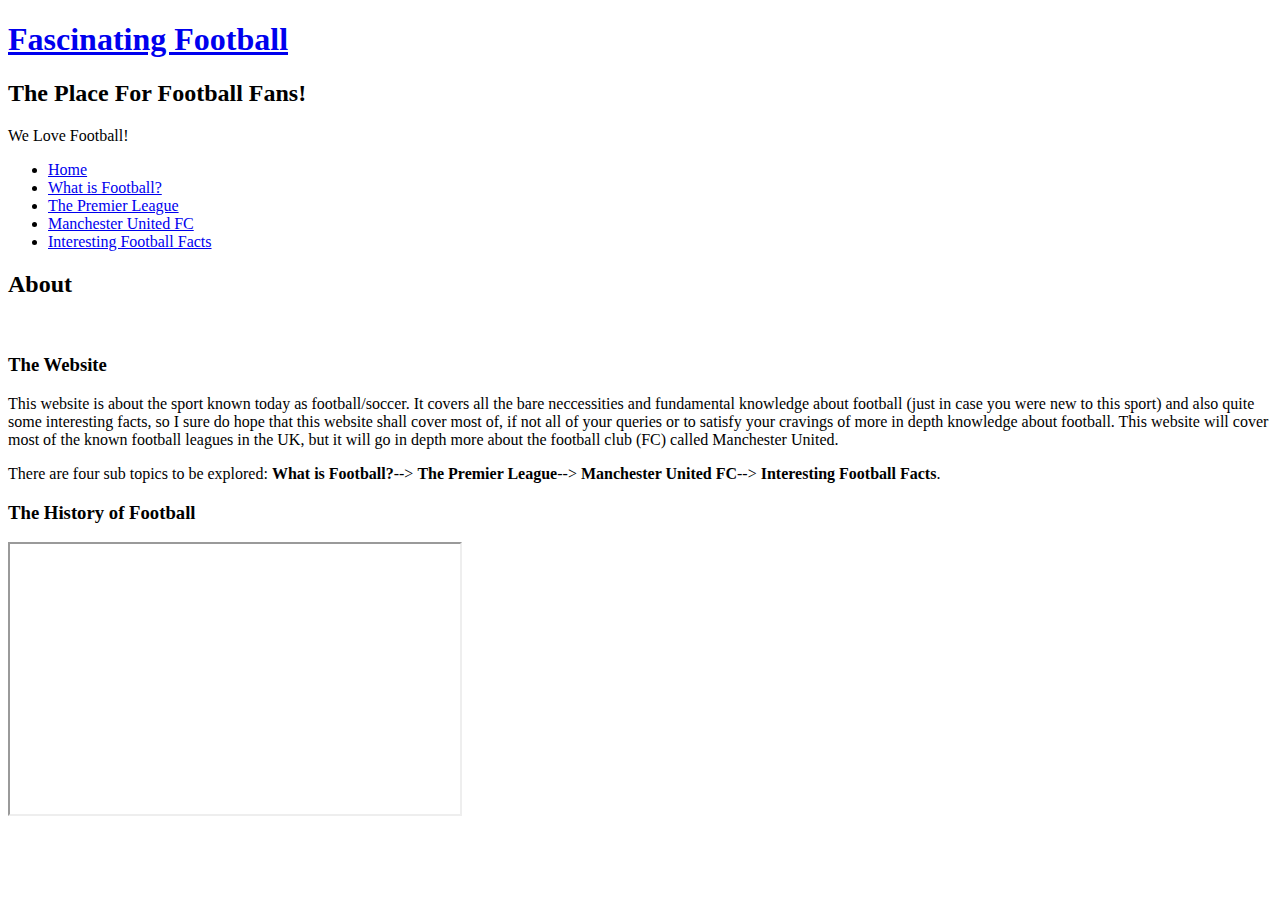
==== index.html @ d6be0324 "Add files via upload" ====
<!DOCTYPE html>
<html lang="en">


	<head>
		<title>Football Fun</title>
		<meta charset="utf-8" />
		<meta name="viewport" content="width=device-width, initial-scale=1.0, user-scalable=no" />
		<link rel="stylesheet" href="assets/css/main.css" />
	</head>
	<body class="homepage is-preload">
		<div id="page-wrapper">

			<!-- Header -->
				<section id="header">

					<!-- Logo -->
						<h1><a href="index.html">Fascinating Football</a></h1>

                                        <!-- Banner -->
						<section id="banner">
							<header>
								<h2>The Place For Football Fans!</h2>
								<p>We Love Football!</p>
							</header>
						</section>


					<!-- Nav -->
						<nav id="nav">
							<ul>
								<li class="current"><a href="index.html">Home</a></li>
								<li><a href="what-football.html">What is Football? </a></li>
								<li><a href="premier-league.html">The Premier League</a></li>
								<li><a href="manchester-united.html">Manchester United FC</a></li>
                                                                <li><a href="football-facts.html">Interesting Football Facts</a></li>
							</ul>
						</nav>

					
			<!-- Main -->
				<section id="main">
					<div class="container">
						<div class="row">
							
							<div class="col-12">

								<!-- About -->
									<section>
										<header class="major">
											<h2>About</h2>
										</header>
										<div class="row">
											<div class="col-6 col-12-small">
												<section class="box">
													<a href="#" class="image featured"><img src="images/pic08.jpg" alt="" /></a>                                                                                                   <header> 
                                                                                                                <h3> The Website </h3>
                                                                                                        </header>
                                                                                            
													<p>This website is about the sport known today as football/soccer. It covers all the bare neccessities and fundamental knowledge about football (just in case you were new to this sport) and also quite some interesting facts, so I sure do hope that this website shall cover most of, if not all of your queries or to satisfy your cravings of more in depth knowledge about football. This website will cover most of the known football leagues in the UK, but it will go in depth more about the football club (FC) called Manchester United.</p> 

                                                                                                        <p>There are four sub topics to be explored: <B>What is Football?</B>--> <B>The Premier League</B>--> <B>Manchester United FC</B>--> <B>Interesting Football Facts</B>. </p>
                                                                                            
												</section>
											</div>
											<div class="col-6 col-12-small">
												<section class="box">
													
													<p>
                                                                                <section>
											<header>
												<h3>The History of Football</h3>
											</header>
											<iframe width="450" height="270" 
                                                                                                src="https://www.youtube.com/embed/Zlz4QgpOSw0?autoplay=1">
                                                                                        </iframe>
																		
									       </section>
                                                                       </article>
                                                                                                        </p>
													
												</section>
											</div>
										</div>
									</section>

							</div>
						</div>
					</div>

		</div>
                        <!-- Scripts -->
			     <script src="assets/js/jquery.min.js"></script>
			     <script src="assets/js/jquery.dropotron.min.js"></script>
			     <script src="assets/js/browser.min.js"></script>
			     <script src="assets/js/breakpoints.min.js"></script>
			     <script src="assets/js/util.js"></script>
			     <script src="assets/js/main.js"></script>

	</body>
</html>
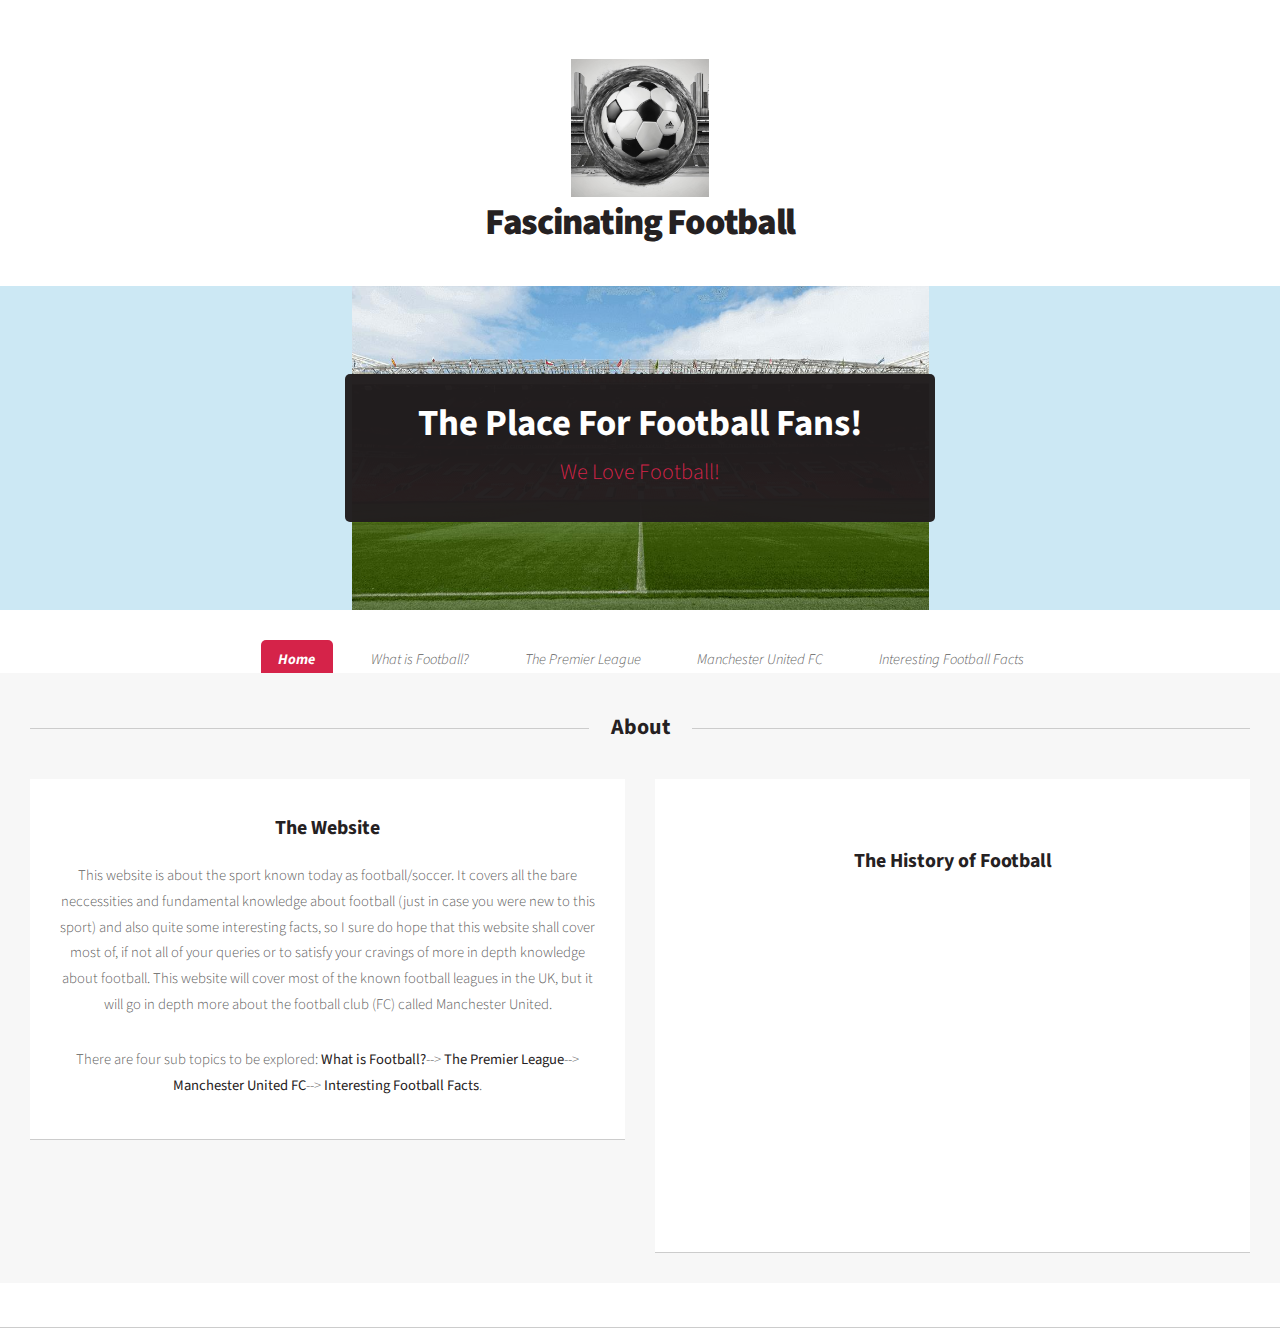
==== commit 293d723f: "Add files via upload" ====
--- a/index.html
+++ b/index.html
@@ -4,7 +4,7 @@
 
 
 	<head>
-		<title>Football Fun</title>
+		<title>Fascinating Football</title>
 		<meta charset="utf-8" />
 		<meta name="viewport" content="width=device-width, initial-scale=1.0, user-scalable=no" />
 		<link rel="stylesheet" href="assets/css/main.css" />
@@ -16,6 +16,7 @@
 				<section id="header">
 
 					<!-- Logo -->
+                                                <img class="ccc_logo" src="images/logo.jpeg" alt="Site logo" style width="138" height="138"/>
 						<h1><a href="index.html">Fascinating Football</a></h1>
 
                                         <!-- Banner -->
--- a/assets/css/main.css
+++ b/assets/css/main.css
@@ -0,0 +1,2904 @@
+@import url("fontawesome-all.min.css");
+@import url("https://fonts.googleapis.com/css?family=Source+Sans+Pro:300,400,700,900,300italic");
+
+
+html, body, div, span, applet, object,
+iframe, h1, h2, h3, h4, h5, h6, p, blockquote,
+pre, a, abbr, acronym, address, big, cite,
+code, del, dfn, em, img, ins, kbd, q, s, samp,
+small, strike, strong, sub, sup, tt, var, b,
+u, i, center, dl, dt, dd, ol, ul, li, fieldset,
+form, label, legend, table, caption, tbody,
+tfoot, thead, tr, th, td, article, aside,
+canvas, details, embed, figure, figcaption,
+footer, header, hgroup, menu, nav, output, ruby,
+section, summary, time, mark, audio, video {
+	margin: 0;
+	padding: 0;
+	border: 0;
+	font-size: 100%;
+	font: inherit;
+	vertical-align: baseline;}
+
+article, aside, details, figcaption, figure,
+footer, header, hgroup, menu, nav, section {
+	display: block;}
+
+body {
+	line-height: 1;
+}
+
+ol, ul {
+	list-style: none;
+}
+
+blockquote, q {
+	quotes: none;
+}
+
+	blockquote:before, blockquote:after, q:before, q:after {
+		content: '';
+		content: none;
+	}
+
+table {
+	border-collapse: collapse;
+	border-spacing: 0;
+}
+
+body {
+	-webkit-text-size-adjust: none;
+}
+
+mark {
+	background-color: transparent;
+	color: inherit;
+}
+
+input::-moz-focus-inner {
+	border: 0;
+	padding: 0;
+}
+
+input, select, textarea {
+	-moz-appearance: none;
+	-webkit-appearance: none;
+	-ms-appearance: none;
+	appearance: none;
+}
+
+/* Basic */
+
+	html {
+		box-sizing: border-box;
+	}
+
+	*, *:before, *:after {
+		box-sizing: inherit;
+	}
+
+	body {
+		background: #252122;
+		background-image: url("images/bg02.png");
+	}
+
+		body.is-preload *, body.is-preload *:before, body.is-preload *:after {
+			-moz-animation: none !important;
+			-webkit-animation: none !important;
+			-ms-animation: none !important;
+			animation: none !important;
+			-moz-transition: none !important;
+			-webkit-transition: none !important;
+			-ms-transition: none !important;
+			transition: none !important;
+		}
+
+	body, input, textarea, select {
+		font-family: 'Source Sans Pro';
+		font-weight: 300;
+		color: #5d5d5d;
+		font-size: 14pt;
+		line-height: 1.75em;
+	}
+
+	strong, b {
+		color: #252122;
+		font-weight: 400;
+	}
+
+	i, em {
+		font-style: italic;
+	}
+
+	sub {
+		position: relative;
+		top: 0.5em;
+		font-size: 0.8em;
+	}
+
+	sup {
+		position: relative;
+		top: -0.5em;
+		font-size: 0.8em;
+	}
+
+	blockquote {
+		border-left: solid 0.75em #dddddd;
+		padding: 1em 0 1em 1.5em;
+		font-style: italic;
+	}
+
+	h1, h2, h3, h4, h5, h6 {
+		color: #252122;
+		font-weight: 700;
+	}
+
+	h1 a, h2 a, h3 a, h4 a, h5 a, h6 a {
+		color: inherit;
+		text-decoration: none;
+	}
+
+	h2 {
+		font-size: 1.5em;
+	}
+
+	h3 {
+		font-size: 1.35em;
+	}
+
+	a {
+		color: #d52349;
+		text-decoration: underline;
+	}
+
+		a:hover {
+			text-decoration: none;
+		}
+
+	br.clear {
+		clear: both;
+	}
+
+	hr {
+		border: 0;
+		border-top: solid 1px #dddddd;
+		height: 1px;
+		margin: 2em 0 2em 0;
+	}
+
+	p, ul, ol, dl, table {
+		margin-bottom: 2em;
+	}
+
+/* Container */
+
+	.container {
+		margin: 0 auto;
+		max-width: 100%;
+		width: 70em;
+	}
+
+		@media screen and (max-width: 1680px) {
+
+			.container {
+				width: 70em;
+			}
+
+		}
+
+		@media screen and (max-width: 1280px) {
+
+			.container {
+				width: calc(100% - 60px);
+			}
+
+		}
+
+		@media screen and (max-width: 980px) {
+
+			.container {
+				width: calc(100% - 80px);
+			}
+
+		}
+
+		@media screen and (max-width: 736px) {
+
+			.container {
+				width: calc(100% - 40px);
+			}
+
+		}
+
+/* Row */
+
+	.row {
+		display: flex;
+		flex-wrap: wrap;
+		box-sizing: border-box;
+		align-items: stretch;
+	}
+
+		.row > * {
+			box-sizing: border-box;
+		}
+
+		.row.gtr-uniform > * > :last-child {
+			margin-bottom: 0;
+		}
+
+		.row.aln-left {
+			justify-content: flex-start;
+		}
+
+		.row.aln-center {
+			justify-content: center;
+		}
+
+		.row.aln-right {
+			justify-content: flex-end;
+		}
+
+		.row.aln-top {
+			align-items: flex-start;
+		}
+
+		.row.aln-middle {
+			align-items: center;
+		}
+
+		.row.aln-bottom {
+			align-items: flex-end;
+		}
+
+		.row > .imp {
+			order: -1;
+		}
+
+		.row > .col-1 {
+			width: 8.33333%;
+		}
+
+		.row > .off-1 {
+			margin-left: 8.33333%;
+		}
+
+		.row > .col-2 {
+			width: 16.66667%;
+		}
+
+		.row > .off-2 {
+			margin-left: 16.66667%;
+		}
+
+		.row > .col-3 {
+			width: 25%;
+		}
+
+		.row > .off-3 {
+			margin-left: 25%;
+		}
+
+		.row > .col-4 {
+			width: 33.33333%;
+		}
+
+		.row > .off-4 {
+			margin-left: 33.33333%;
+		}
+
+		.row > .col-5 {
+			width: 41.66667%;
+		}
+
+		.row > .off-5 {
+			margin-left: 41.66667%;
+		}
+
+		.row > .col-6 {
+			width: 50%;
+		}
+
+		.row > .off-6 {
+			margin-left: 50%;
+		}
+
+		.row > .col-7 {
+			width: 58.33333%;
+		}
+
+		.row > .off-7 {
+			margin-left: 58.33333%;
+		}
+
+		.row > .col-8 {
+			width: 66.66667%;
+		}
+
+		.row > .off-8 {
+			margin-left: 66.66667%;
+		}
+
+		.row > .col-9 {
+			width: 75%;
+		}
+
+		.row > .off-9 {
+			margin-left: 75%;
+		}
+
+		.row > .col-10 {
+			width: 83.33333%;
+		}
+
+		.row > .off-10 {
+			margin-left: 83.33333%;
+		}
+
+		.row > .col-11 {
+			width: 91.66667%;
+		}
+
+		.row > .off-11 {
+			margin-left: 91.66667%;
+		}
+
+		.row > .col-12 {
+			width: 100%;
+		}
+
+		.row > .off-12 {
+			margin-left: 100%;
+		}
+
+		.row.gtr-0 {
+			margin-top: 0px;
+			margin-left: 0px;
+		}
+
+			.row.gtr-0 > * {
+				padding: 0px 0 0 0px;
+			}
+
+			.row.gtr-0.gtr-uniform {
+				margin-top: 0px;
+			}
+
+				.row.gtr-0.gtr-uniform > * {
+					padding-top: 0px;
+				}
+
+		.row.gtr-25 {
+			margin-top: -12.5px;
+			margin-left: -12.5px;
+		}
+
+			.row.gtr-25 > * {
+				padding: 12.5px 0 0 12.5px;
+			}
+
+			.row.gtr-25.gtr-uniform {
+				margin-top: -12.5px;
+			}
+
+				.row.gtr-25.gtr-uniform > * {
+					padding-top: 12.5px;
+				}
+
+		.row.gtr-50 {
+			margin-top: -25px;
+			margin-left: -25px;
+		}
+
+			.row.gtr-50 > * {
+				padding: 25px 0 0 25px;
+			}
+
+			.row.gtr-50.gtr-uniform {
+				margin-top: -25px;
+			}
+
+				.row.gtr-50.gtr-uniform > * {
+					padding-top: 25px;
+				}
+
+		.row {
+			margin-top: -50px;
+			margin-left: -50px;
+		}
+
+			.row > * {
+				padding: 50px 0 0 50px;
+			}
+
+			.row.gtr-uniform {
+				margin-top: -50px;
+			}
+
+				.row.gtr-uniform > * {
+					padding-top: 50px;
+				}
+
+		.row.gtr-150 {
+			margin-top: -75px;
+			margin-left: -75px;
+		}
+
+			.row.gtr-150 > * {
+				padding: 75px 0 0 75px;
+			}
+
+			.row.gtr-150.gtr-uniform {
+				margin-top: -75px;
+			}
+
+				.row.gtr-150.gtr-uniform > * {
+					padding-top: 75px;
+				}
+
+		.row.gtr-200 {
+			margin-top: -100px;
+			margin-left: -100px;
+		}
+
+			.row.gtr-200 > * {
+				padding: 100px 0 0 100px;
+			}
+
+			.row.gtr-200.gtr-uniform {
+				margin-top: -100px;
+			}
+
+				.row.gtr-200.gtr-uniform > * {
+					padding-top: 100px;
+				}
+
+		@media screen and (max-width: 1680px) {
+
+			.row {
+				display: flex;
+				flex-wrap: wrap;
+				box-sizing: border-box;
+				align-items: stretch;
+			}
+
+				.row > * {
+					box-sizing: border-box;
+				}
+
+				.row.gtr-uniform > * > :last-child {
+					margin-bottom: 0;
+				}
+
+				.row.aln-left {
+					justify-content: flex-start;
+				}
+
+				.row.aln-center {
+					justify-content: center;
+				}
+
+				.row.aln-right {
+					justify-content: flex-end;
+				}
+
+				.row.aln-top {
+					align-items: flex-start;
+				}
+
+				.row.aln-middle {
+					align-items: center;
+				}
+
+				.row.aln-bottom {
+					align-items: flex-end;
+				}
+
+				.row > .imp-xlarge {
+					order: -1;
+				}
+
+				.row > .col-1-xlarge {
+					width: 8.33333%;
+				}
+
+				.row > .off-1-xlarge {
+					margin-left: 8.33333%;
+				}
+
+				.row > .col-2-xlarge {
+					width: 16.66667%;
+				}
+
+				.row > .off-2-xlarge {
+					margin-left: 16.66667%;
+				}
+
+				.row > .col-3-xlarge {
+					width: 25%;
+				}
+
+				.row > .off-3-xlarge {
+					margin-left: 25%;
+				}
+
+				.row > .col-4-xlarge {
+					width: 33.33333%;
+				}
+
+				.row > .off-4-xlarge {
+					margin-left: 33.33333%;
+				}
+
+				.row > .col-5-xlarge {
+					width: 41.66667%;
+				}
+
+				.row > .off-5-xlarge {
+					margin-left: 41.66667%;
+				}
+
+				.row > .col-6-xlarge {
+					width: 50%;
+				}
+
+				.row > .off-6-xlarge {
+					margin-left: 50%;
+				}
+
+				.row > .col-7-xlarge {
+					width: 58.33333%;
+				}
+
+				.row > .off-7-xlarge {
+					margin-left: 58.33333%;
+				}
+
+				.row > .col-8-xlarge {
+					width: 66.66667%;
+				}
+
+				.row > .off-8-xlarge {
+					margin-left: 66.66667%;
+				}
+
+				.row > .col-9-xlarge {
+					width: 75%;
+				}
+
+				.row > .off-9-xlarge {
+					margin-left: 75%;
+				}
+
+				.row > .col-10-xlarge {
+					width: 83.33333%;
+				}
+
+				.row > .off-10-xlarge {
+					margin-left: 83.33333%;
+				}
+
+				.row > .col-11-xlarge {
+					width: 91.66667%;
+				}
+
+				.row > .off-11-xlarge {
+					margin-left: 91.66667%;
+				}
+
+				.row > .col-12-xlarge {
+					width: 100%;
+				}
+
+				.row > .off-12-xlarge {
+					margin-left: 100%;
+				}
+
+				.row.gtr-0 {
+					margin-top: 0px;
+					margin-left: 0px;
+				}
+
+					.row.gtr-0 > * {
+						padding: 0px 0 0 0px;
+					}
+
+					.row.gtr-0.gtr-uniform {
+						margin-top: 0px;
+					}
+
+						.row.gtr-0.gtr-uniform > * {
+							padding-top: 0px;
+						}
+
+				.row.gtr-25 {
+					margin-top: -12.5px;
+					margin-left: -12.5px;
+				}
+
+					.row.gtr-25 > * {
+						padding: 12.5px 0 0 12.5px;
+					}
+
+					.row.gtr-25.gtr-uniform {
+						margin-top: -12.5px;
+					}
+
+						.row.gtr-25.gtr-uniform > * {
+							padding-top: 12.5px;
+						}
+
+				.row.gtr-50 {
+					margin-top: -25px;
+					margin-left: -25px;
+				}
+
+					.row.gtr-50 > * {
+						padding: 25px 0 0 25px;
+					}
+
+					.row.gtr-50.gtr-uniform {
+						margin-top: -25px;
+					}
+
+						.row.gtr-50.gtr-uniform > * {
+							padding-top: 25px;
+						}
+
+				.row {
+					margin-top: -50px;
+					margin-left: -50px;
+				}
+
+					.row > * {
+						padding: 50px 0 0 50px;
+					}
+
+					.row.gtr-uniform {
+						margin-top: -50px;
+					}
+
+						.row.gtr-uniform > * {
+							padding-top: 50px;
+						}
+
+				.row.gtr-150 {
+					margin-top: -75px;
+					margin-left: -75px;
+				}
+
+					.row.gtr-150 > * {
+						padding: 75px 0 0 75px;
+					}
+
+					.row.gtr-150.gtr-uniform {
+						margin-top: -75px;
+					}
+
+						.row.gtr-150.gtr-uniform > * {
+							padding-top: 75px;
+						}
+
+				.row.gtr-200 {
+					margin-top: -100px;
+					margin-left: -100px;
+				}
+
+					.row.gtr-200 > * {
+						padding: 100px 0 0 100px;
+					}
+
+					.row.gtr-200.gtr-uniform {
+						margin-top: -100px;
+					}
+
+						.row.gtr-200.gtr-uniform > * {
+							padding-top: 100px;
+						}
+
+		}
+
+		@media screen and (max-width: 1280px) {
+
+			.row {
+				display: flex;
+				flex-wrap: wrap;
+				box-sizing: border-box;
+				align-items: stretch;
+			}
+
+				.row > * {
+					box-sizing: border-box;
+				}
+
+				.row.gtr-uniform > * > :last-child {
+					margin-bottom: 0;
+				}
+
+				.row.aln-left {
+					justify-content: flex-start;
+				}
+
+				.row.aln-center {
+					justify-content: center;
+				}
+
+				.row.aln-right {
+					justify-content: flex-end;
+				}
+
+				.row.aln-top {
+					align-items: flex-start;
+				}
+
+				.row.aln-middle {
+					align-items: center;
+				}
+
+				.row.aln-bottom {
+					align-items: flex-end;
+				}
+
+				.row > .imp-large {
+					order: -1;
+				}
+
+				.row > .col-1-large {
+					width: 8.33333%;
+				}
+
+				.row > .off-1-large {
+					margin-left: 8.33333%;
+				}
+
+				.row > .col-2-large {
+					width: 16.66667%;
+				}
+
+				.row > .off-2-large {
+					margin-left: 16.66667%;
+				}
+
+				.row > .col-3-large {
+					width: 25%;
+				}
+
+				.row > .off-3-large {
+					margin-left: 25%;
+				}
+
+				.row > .col-4-large {
+					width: 33.33333%;
+				}
+
+				.row > .off-4-large {
+					margin-left: 33.33333%;
+				}
+
+				.row > .col-5-large {
+					width: 41.66667%;
+				}
+
+				.row > .off-5-large {
+					margin-left: 41.66667%;
+				}
+
+				.row > .col-6-large {
+					width: 50%;
+				}
+
+				.row > .off-6-large {
+					margin-left: 50%;
+				}
+
+				.row > .col-7-large {
+					width: 58.33333%;
+				}
+
+				.row > .off-7-large {
+					margin-left: 58.33333%;
+				}
+
+				.row > .col-8-large {
+					width: 66.66667%;
+				}
+
+				.row > .off-8-large {
+					margin-left: 66.66667%;
+				}
+
+				.row > .col-9-large {
+					width: 75%;
+				}
+
+				.row > .off-9-large {
+					margin-left: 75%;
+				}
+
+				.row > .col-10-large {
+					width: 83.33333%;
+				}
+
+				.row > .off-10-large {
+					margin-left: 83.33333%;
+				}
+
+				.row > .col-11-large {
+					width: 91.66667%;
+				}
+
+				.row > .off-11-large {
+					margin-left: 91.66667%;
+				}
+
+				.row > .col-12-large {
+					width: 100%;
+				}
+
+				.row > .off-12-large {
+					margin-left: 100%;
+				}
+
+				.row.gtr-0 {
+					margin-top: 0px;
+					margin-left: 0px;
+				}
+
+					.row.gtr-0 > * {
+						padding: 0px 0 0 0px;
+					}
+
+					.row.gtr-0.gtr-uniform {
+						margin-top: 0px;
+					}
+
+						.row.gtr-0.gtr-uniform > * {
+							padding-top: 0px;
+						}
+
+				.row.gtr-25 {
+					margin-top: -7.5px;
+					margin-left: -7.5px;
+				}
+
+					.row.gtr-25 > * {
+						padding: 7.5px 0 0 7.5px;
+					}
+
+					.row.gtr-25.gtr-uniform {
+						margin-top: -7.5px;
+					}
+
+						.row.gtr-25.gtr-uniform > * {
+							padding-top: 7.5px;
+						}
+
+				.row.gtr-50 {
+					margin-top: -15px;
+					margin-left: -15px;
+				}
+
+					.row.gtr-50 > * {
+						padding: 15px 0 0 15px;
+					}
+
+					.row.gtr-50.gtr-uniform {
+						margin-top: -15px;
+					}
+
+						.row.gtr-50.gtr-uniform > * {
+							padding-top: 15px;
+						}
+
+				.row {
+					margin-top: -30px;
+					margin-left: -30px;
+				}
+
+					.row > * {
+						padding: 30px 0 0 30px;
+					}
+
+					.row.gtr-uniform {
+						margin-top: -30px;
+					}
+
+						.row.gtr-uniform > * {
+							padding-top: 30px;
+						}
+
+				.row.gtr-150 {
+					margin-top: -45px;
+					margin-left: -45px;
+				}
+
+					.row.gtr-150 > * {
+						padding: 45px 0 0 45px;
+					}
+
+					.row.gtr-150.gtr-uniform {
+						margin-top: -45px;
+					}
+
+						.row.gtr-150.gtr-uniform > * {
+							padding-top: 45px;
+						}
+
+				.row.gtr-200 {
+					margin-top: -60px;
+					margin-left: -60px;
+				}
+
+					.row.gtr-200 > * {
+						padding: 60px 0 0 60px;
+					}
+
+					.row.gtr-200.gtr-uniform {
+						margin-top: -60px;
+					}
+
+						.row.gtr-200.gtr-uniform > * {
+							padding-top: 60px;
+						}
+
+		}
+
+		@media screen and (max-width: 980px) {
+
+			.row {
+				display: flex;
+				flex-wrap: wrap;
+				box-sizing: border-box;
+				align-items: stretch;
+			}
+
+				.row > * {
+					box-sizing: border-box;
+				}
+
+				.row.gtr-uniform > * > :last-child {
+					margin-bottom: 0;
+				}
+
+				.row.aln-left {
+					justify-content: flex-start;
+				}
+
+				.row.aln-center {
+					justify-content: center;
+				}
+
+				.row.aln-right {
+					justify-content: flex-end;
+				}
+
+				.row.aln-top {
+					align-items: flex-start;
+				}
+
+				.row.aln-middle {
+					align-items: center;
+				}
+
+				.row.aln-bottom {
+					align-items: flex-end;
+				}
+
+				.row > .imp-medium {
+					order: -1;
+				}
+
+				.row > .col-1-medium {
+					width: 8.33333%;
+				}
+
+				.row > .off-1-medium {
+					margin-left: 8.33333%;
+				}
+
+				.row > .col-2-medium {
+					width: 16.66667%;
+				}
+
+				.row > .off-2-medium {
+					margin-left: 16.66667%;
+				}
+
+				.row > .col-3-medium {
+					width: 25%;
+				}
+
+				.row > .off-3-medium {
+					margin-left: 25%;
+				}
+
+				.row > .col-4-medium {
+					width: 33.33333%;
+				}
+
+				.row > .off-4-medium {
+					margin-left: 33.33333%;
+				}
+
+				.row > .col-5-medium {
+					width: 41.66667%;
+				}
+
+				.row > .off-5-medium {
+					margin-left: 41.66667%;
+				}
+
+				.row > .col-6-medium {
+					width: 50%;
+				}
+
+				.row > .off-6-medium {
+					margin-left: 50%;
+				}
+
+				.row > .col-7-medium {
+					width: 58.33333%;
+				}
+
+				.row > .off-7-medium {
+					margin-left: 58.33333%;
+				}
+
+				.row > .col-8-medium {
+					width: 66.66667%;
+				}
+
+				.row > .off-8-medium {
+					margin-left: 66.66667%;
+				}
+
+				.row > .col-9-medium {
+					width: 75%;
+				}
+
+				.row > .off-9-medium {
+					margin-left: 75%;
+				}
+
+				.row > .col-10-medium {
+					width: 83.33333%;
+				}
+
+				.row > .off-10-medium {
+					margin-left: 83.33333%;
+				}
+
+				.row > .col-11-medium {
+					width: 91.66667%;
+				}
+
+				.row > .off-11-medium {
+					margin-left: 91.66667%;
+				}
+
+				.row > .col-12-medium {
+					width: 100%;
+				}
+
+				.row > .off-12-medium {
+					margin-left: 100%;
+				}
+
+				.row.gtr-0 {
+					margin-top: 0px;
+					margin-left: 0px;
+				}
+
+					.row.gtr-0 > * {
+						padding: 0px 0 0 0px;
+					}
+
+					.row.gtr-0.gtr-uniform {
+						margin-top: 0px;
+					}
+
+						.row.gtr-0.gtr-uniform > * {
+							padding-top: 0px;
+						}
+
+				.row.gtr-25 {
+					margin-top: -10px;
+					margin-left: -10px;
+				}
+
+					.row.gtr-25 > * {
+						padding: 10px 0 0 10px;
+					}
+
+					.row.gtr-25.gtr-uniform {
+						margin-top: -10px;
+					}
+
+						.row.gtr-25.gtr-uniform > * {
+							padding-top: 10px;
+						}
+
+				.row.gtr-50 {
+					margin-top: -20px;
+					margin-left: -20px;
+				}
+
+					.row.gtr-50 > * {
+						padding: 20px 0 0 20px;
+					}
+
+					.row.gtr-50.gtr-uniform {
+						margin-top: -20px;
+					}
+
+						.row.gtr-50.gtr-uniform > * {
+							padding-top: 20px;
+						}
+
+				.row {
+					margin-top: -40px;
+					margin-left: -40px;
+				}
+
+					.row > * {
+						padding: 40px 0 0 40px;
+					}
+
+					.row.gtr-uniform {
+						margin-top: -40px;
+					}
+
+						.row.gtr-uniform > * {
+							padding-top: 40px;
+						}
+
+				.row.gtr-150 {
+					margin-top: -60px;
+					margin-left: -60px;
+				}
+
+					.row.gtr-150 > * {
+						padding: 60px 0 0 60px;
+					}
+
+					.row.gtr-150.gtr-uniform {
+						margin-top: -60px;
+					}
+
+						.row.gtr-150.gtr-uniform > * {
+							padding-top: 60px;
+						}
+
+				.row.gtr-200 {
+					margin-top: -80px;
+					margin-left: -80px;
+				}
+
+					.row.gtr-200 > * {
+						padding: 80px 0 0 80px;
+					}
+
+					.row.gtr-200.gtr-uniform {
+						margin-top: -80px;
+					}
+
+						.row.gtr-200.gtr-uniform > * {
+							padding-top: 80px;
+						}
+
+		}
+
+		@media screen and (max-width: 736px) {
+
+			.row {
+				display: flex;
+				flex-wrap: wrap;
+				box-sizing: border-box;
+				align-items: stretch;
+			}
+
+				.row > * {
+					box-sizing: border-box;
+				}
+
+				.row.gtr-uniform > * > :last-child {
+					margin-bottom: 0;
+				}
+
+				.row.aln-left {
+					justify-content: flex-start;
+				}
+
+				.row.aln-center {
+					justify-content: center;
+				}
+
+				.row.aln-right {
+					justify-content: flex-end;
+				}
+
+				.row.aln-top {
+					align-items: flex-start;
+				}
+
+				.row.aln-middle {
+					align-items: center;
+				}
+
+				.row.aln-bottom {
+					align-items: flex-end;
+				}
+
+				.row > .imp-small {
+					order: -1;
+				}
+
+				.row > .col-1-small {
+					width: 8.33333%;
+				}
+
+				.row > .off-1-small {
+					margin-left: 8.33333%;
+				}
+
+				.row > .col-2-small {
+					width: 16.66667%;
+				}
+
+				.row > .off-2-small {
+					margin-left: 16.66667%;
+				}
+
+				.row > .col-3-small {
+					width: 25%;
+				}
+
+				.row > .off-3-small {
+					margin-left: 25%;
+				}
+
+				.row > .col-4-small {
+					width: 33.33333%;
+				}
+
+				.row > .off-4-small {
+					margin-left: 33.33333%;
+				}
+
+				.row > .col-5-small {
+					width: 41.66667%;
+				}
+
+				.row > .off-5-small {
+					margin-left: 41.66667%;
+				}
+
+				.row > .col-6-small {
+					width: 50%;
+				}
+
+				.row > .off-6-small {
+					margin-left: 50%;
+				}
+
+				.row > .col-7-small {
+					width: 58.33333%;
+				}
+
+				.row > .off-7-small {
+					margin-left: 58.33333%;
+				}
+
+				.row > .col-8-small {
+					width: 66.66667%;
+				}
+
+				.row > .off-8-small {
+					margin-left: 66.66667%;
+				}
+
+				.row > .col-9-small {
+					width: 75%;
+				}
+
+				.row > .off-9-small {
+					margin-left: 75%;
+				}
+
+				.row > .col-10-small {
+					width: 83.33333%;
+				}
+
+				.row > .off-10-small {
+					margin-left: 83.33333%;
+				}
+
+				.row > .col-11-small {
+					width: 91.66667%;
+				}
+
+				.row > .off-11-small {
+					margin-left: 91.66667%;
+				}
+
+				.row > .col-12-small {
+					width: 100%;
+				}
+
+				.row > .off-12-small {
+					margin-left: 100%;
+				}
+
+				.row.gtr-0 {
+					margin-top: 0px;
+					margin-left: 0px;
+				}
+
+					.row.gtr-0 > * {
+						padding: 0px 0 0 0px;
+					}
+
+					.row.gtr-0.gtr-uniform {
+						margin-top: 0px;
+					}
+
+						.row.gtr-0.gtr-uniform > * {
+							padding-top: 0px;
+						}
+
+				.row.gtr-25 {
+					margin-top: -5px;
+					margin-left: -5px;
+				}
+
+					.row.gtr-25 > * {
+						padding: 5px 0 0 5px;
+					}
+
+					.row.gtr-25.gtr-uniform {
+						margin-top: -5px;
+					}
+
+						.row.gtr-25.gtr-uniform > * {
+							padding-top: 5px;
+						}
+
+				.row.gtr-50 {
+					margin-top: -10px;
+					margin-left: -10px;
+				}
+
+					.row.gtr-50 > * {
+						padding: 10px 0 0 10px;
+					}
+
+					.row.gtr-50.gtr-uniform {
+						margin-top: -10px;
+					}
+
+						.row.gtr-50.gtr-uniform > * {
+							padding-top: 10px;
+						}
+
+				.row {
+					margin-top: -20px;
+					margin-left: -20px;
+				}
+
+					.row > * {
+						padding: 20px 0 0 20px;
+					}
+
+					.row.gtr-uniform {
+						margin-top: -20px;
+					}
+
+						.row.gtr-uniform > * {
+							padding-top: 20px;
+						}
+
+				.row.gtr-150 {
+					margin-top: -30px;
+					margin-left: -30px;
+				}
+
+					.row.gtr-150 > * {
+						padding: 30px 0 0 30px;
+					}
+
+					.row.gtr-150.gtr-uniform {
+						margin-top: -30px;
+					}
+
+						.row.gtr-150.gtr-uniform > * {
+							padding-top: 30px;
+						}
+
+				.row.gtr-200 {
+					margin-top: -40px;
+					margin-left: -40px;
+				}
+
+					.row.gtr-200 > * {
+						padding: 40px 0 0 40px;
+					}
+
+					.row.gtr-200.gtr-uniform {
+						margin-top: -40px;
+					}
+
+						.row.gtr-200.gtr-uniform > * {
+							padding-top: 40px;
+						}
+
+		}
+
+/* Form */
+
+	form label {
+		display: block;
+		color: #252122;
+		font-weight: 400;
+		margin: 0 0 0.5em 0;
+	}
+
+	form input[type=text],
+	form input[type=email],
+	form input[type=password],
+	form select,
+	form textarea {
+		-webkit-appearance: none;
+		display: block;
+		border: 0;
+		padding: 0.75em 1em;
+		font-size: 1em;
+		border-radius: 5px;
+		border: solid 1px #dddddd;
+		background: #fff;
+		width: 100%;
+	}
+
+		form input[type=text]:focus,
+		form input[type=email]:focus,
+		form input[type=password]:focus,
+		form select:focus,
+		form textarea:focus {
+			box-shadow: inset 0px 0px 1px 1px #43bff0;
+		}
+
+	form textarea {
+		height: 15em;
+	}
+
+	form ::-webkit-input-placeholder {
+		color: #555 !important;
+	}
+
+	form :-moz-placeholder {
+		color: #555 !important;
+	}
+
+	form ::-moz-placeholder {
+		color: #555 !important;
+	}
+
+	form :-ms-input-placeholder {
+		color: #555 !important;
+	}
+
+	form ::-moz-focus-inner {
+		border: 0;
+	}
+
+/* Tables */
+
+	table {
+		width: 100%;
+	}
+
+		table tr {
+			border-top: solid 1px #dddddd;
+		}
+
+			table tr:first-child {
+				border-top: 0;
+			}
+
+		table td {
+			padding: 0.5em 1em 0.5em 1em;
+		}
+
+		table th {
+			text-align: left;
+			padding: 0.5em 1em 0.5em 1em;
+			font-weight: 700;
+			margin: 0 0 1em 0;
+		}
+
+		table thead {
+			border-bottom: solid 2px #dddddd;
+		}
+
+/* Section/Article */
+
+	section, article {
+		margin-bottom: 2.5em;
+	}
+
+		section > :last-child, section:last-child, article > :last-child, article:last-child {
+			margin-bottom: 0;
+		}
+
+	header {
+		margin: 0 0 1.5em 0;
+	}
+
+		header > p {
+			display: block;
+			font-style: italic;
+			margin: 0.5em 0 0 0;
+			padding-bottom: 0.5em;
+		}
+
+		header.major {
+			position: relative;
+			text-align: center;
+			border-top: solid 1px #ccc;
+			top: 1em;
+			margin: 0 0 3em 0;
+		}
+
+			header.major h2 {
+				background: #fff;
+				position: relative;
+				top: -0.65em;
+				display: inline;
+				margin: 0;
+				padding: 0 1em 0 1em;
+			}
+
+	footer {
+		margin: 2.25em 0 0 0;
+	}
+
+/* Box */
+
+	.box {
+		background: #ffffff;
+		border-bottom: solid 1px #ccc;
+		padding: 2.75em 1.75em 2.75em 1.75em;
+	}
+
+		.box .image.featured {
+			position: relative;
+			width: auto;
+			left: 1.75em;
+			top: 1.75em;
+			margin: -4.5em 0 4.25em -3.5em;
+		}
+
+		.box.post header {
+			padding-top: 1em;
+			margin: 0 0 2em 0;
+		}
+
+		.box.post h2 {
+			font-size: 2.5em;
+			letter-spacing: -0.015em;
+		}
+
+		.box.post header > p {
+			margin-top: 1.25em;
+			font-size: 1.25em;
+		}
+
+		.box footer ul.actions {
+			margin-bottom: 0;
+		}
+
+/* Button */
+
+	input[type="button"],
+	input[type="submit"],
+	input[type="reset"],
+	button,
+	.button {
+		-webkit-appearance: none;
+		display: inline-block;
+		text-decoration: none;
+		cursor: pointer;
+		border: 0;
+		border-radius: 5px;
+		background: #d52349;
+		color: #fff !important;
+		font-weight: 700;
+		outline: 0;
+		font-size: 1.1em;
+		padding: 0.65em 1.5em 0.65em 1.5em;
+		text-align: center;
+		-moz-transition: background-color .25s ease-in-out;
+		-webkit-transition: background-color .25s ease-in-out;
+		-ms-transition: background-color .25s ease-in-out;
+		transition: background-color .25s ease-in-out;
+	}
+
+		input[type="button"]:hover,
+		input[type="submit"]:hover,
+		input[type="reset"]:hover,
+		button:hover,
+		.button:hover {
+			background: #e53359;
+		}
+
+		input[type="button"]:active,
+		input[type="submit"]:active,
+		input[type="reset"]:active,
+		button:active,
+		.button:active {
+			background: #c51349;
+		}
+
+		input[type="button"].alt,
+		input[type="submit"].alt,
+		input[type="reset"].alt,
+		button.alt,
+		.button.alt {
+			background: #252122;
+		}
+
+			input[type="button"].alt:hover,
+			input[type="submit"].alt:hover,
+			input[type="reset"].alt:hover,
+			button.alt:hover,
+			.button.alt:hover {
+				background: #353132;
+			}
+
+			input[type="button"].alt:active,
+			input[type="submit"].alt:active,
+			input[type="reset"].alt:active,
+			button.alt:active,
+			.button.alt:active {
+				background: #151112;
+			}
+
+		input[type="button"].icon:before,
+		input[type="submit"].icon:before,
+		input[type="reset"].icon:before,
+		button.icon:before,
+		.button.icon:before {
+			opacity: 0.35;
+			position: relative;
+			top: 0.05em;
+			margin-right: 0.75em;
+		}
+
+		input[type="button"].large,
+		input[type="submit"].large,
+		input[type="reset"].large,
+		button.large,
+		.button.large {
+			font-size: 1.5em;
+			padding: 0.75em 1.5em 0.75em 1.5em;
+		}
+
+/* Image */
+
+	.image {
+		display: inline-block;
+		outline: 0;
+	}
+
+		.image img {
+			display: block;
+			width: 100%;
+		}
+
+		.image.centered {
+			display: block;
+			margin: 0 0 2em 0;
+		}
+
+			.image.centered img {
+				margin: 0 auto;
+				width: auto;
+			}
+
+		.image.featured {
+			display: block;
+			width: 100%;
+			margin: 0 0 2em 0;
+		}
+
+		.image.left {
+			float: left;
+			margin: 0 2em 2em 0;
+		}
+
+/* List */
+
+	ul {
+		list-style: disc;
+		padding-left: 1em;
+	}
+
+		ul li {
+			padding-left: 0.5em;
+		}
+
+	ol {
+		list-style: decimal;
+		padding-left: 1.25em;
+	}
+
+		ol li {
+			padding-left: 0.25em;
+		}
+
+/* Actions */
+
+	ul.actions {
+		list-style: none;
+		padding-left: 0;
+	}
+
+		ul.actions li {
+			display: inline-block;
+			margin-left: 1em;
+			padding-left: 0;
+		}
+
+			ul.actions li:first-child {
+				margin-left: 0;
+			}
+
+/* Links */
+
+	ul.links {
+		list-style: none;
+		padding-left: 0;
+	}
+
+		ul.links li {
+			display: inline-block;
+			border-left: solid 1px rgba(255, 255, 255, 0.05);
+			padding: 0 0 0 1em;
+			margin: 0 0 0 1em;
+		}
+
+			ul.links li:first-child {
+				border-left: 0;
+				padding-left: 0;
+				margin-left: 0;
+			}
+
+/* Contact */
+
+	ul.contact {
+		list-style: none;
+		padding-left: 0;
+	}
+
+		ul.contact li {
+			position: relative;
+			border-top: solid 1px #ddd;
+			padding: 1.3em 0 1.3em 7em;
+		}
+
+			ul.contact li h3 {
+				position: absolute;
+				left: 0;
+				top: 1.3em;
+				font-size: 1.1em;
+			}
+
+			ul.contact li p {
+				margin: 0;
+			}
+
+			ul.contact li:first-child {
+				padding-top: 0;
+				border-top: 0;
+			}
+
+				ul.contact li:first-child h3 {
+					top: 0;
+				}
+
+/* Dates */
+
+	ul.dates {
+		list-style: none;
+		padding-left: 0;
+	}
+
+		ul.dates li {
+			position: relative;
+			border-top: solid 1px #ddd;
+			padding: 1.3em 0 1.3em 6.75em;
+		}
+
+		ul.dates .date {
+			display: block;
+			position: absolute;
+			left: 0;
+			top: 1.3em;
+			background-color: #d52349;
+			height: 3.5em;
+			text-align: center;
+			color: #fff;
+			line-height: 1em;
+			border-top-left-radius: 5px;
+			border-bottom-left-radius: 5px;
+			padding: 0.5em 0.75em 0 1em;
+		}
+
+			ul.dates .date:after {
+				content: '';
+				position: absolute;
+				bottom: 0;
+				right: -1.2em;
+				border-left: solid 1.25em #d52349;
+				border-top: solid 1.8em transparent;
+				border-bottom: solid 1.8em transparent;
+			}
+
+			ul.dates .date strong {
+				display: block;
+				font-size: 1.75em;
+				padding-top: 0.15em;
+			}
+
+		ul.dates h3 {
+			font-size: 1.1em;
+		}
+
+		ul.dates p {
+			margin: 0;
+		}
+
+		ul.dates li:first-child {
+			border-top: 0;
+			padding-top: 0;
+		}
+
+			ul.dates li:first-child .date {
+				top: 0;
+			}
+
+
+/* Divided */
+
+	ul.divided {
+		list-style: none;
+		padding-left: 0;
+	}
+
+		ul.divided li {
+			border-top: solid 1px #ddd;
+			padding: 1em 0 1em 0;
+		}
+
+			ul.divided li:first-child {
+				border-top: 0;
+				padding-top: 0;
+			}
+
+/* Social */
+
+	ul.social {
+		list-style: none;
+		padding-left: 0;
+		overflow: hidden;
+		cursor: default;
+		margin: 0 0 3.25em 0;
+	}
+
+		ul.social li {
+			display: inline-block;
+			padding-left: 0;
+			margin-left: 0.75em;
+		}
+
+			ul.social li:first-child {
+				margin-left: 0;
+			}
+
+			ul.social li a {
+				display: inline-block;
+				width: 3em;
+				height: 3em;
+				text-align: center;
+				border-radius: 5px;
+				background: #888;
+				-moz-transition: background-color .25s ease-in-out;
+				-webkit-transition: background-color .25s ease-in-out;
+				-ms-transition: background-color .25s ease-in-out;
+				transition: background-color .25s ease-in-out;
+			}
+
+				ul.social li a:before {
+					color: #fff;
+					font-size: 2em;
+					line-height: 1.5em;
+				}
+
+				ul.social li a.fa-facebook {
+					background: #3c5a98;
+				}
+
+					ul.social li a.fa-facebook:hover {
+						background: #4c6aa8;
+					}
+
+				ul.social li a.fa-twitter {
+					background: #2daae4;
+				}
+
+					ul.social li a.fa-twitter:hover {
+						background: #3dbaf4;
+					}
+
+				ul.social li a.fa-dribbble {
+					background: #c4376b;
+				}
+
+					ul.social li a.fa-dribbble:hover {
+						background: #d4477b;
+					}
+
+				ul.social li a.fa-linkedin {
+					background: #006599;
+				}
+
+					ul.social li a.fa-linkedin:hover {
+						background: #1075a9;
+					}
+
+				ul.social li a.fa-tumblr {
+					background: #2b4661;
+				}
+
+					ul.social li a.fa-tumblr:hover {
+						background: #3b5671;
+					}
+
+				ul.social li a.fa-google-plus {
+					background: #da2713;
+				}
+
+					ul.social li a.fa-google-plus:hover {
+						background: #ea3723;
+					}
+
+/* Icons */
+
+	.icon {
+		text-decoration: none;
+		position: relative;
+		text-decoration: none;
+	}
+
+		.icon:before {
+			-moz-osx-font-smoothing: grayscale;
+			-webkit-font-smoothing: antialiased;
+			display: inline-block;
+			font-style: normal;
+			font-variant: normal;
+			text-rendering: auto;
+			line-height: 1;
+			text-transform: none !important;
+			font-family: 'Font Awesome 5 Free';
+			font-weight: 400;
+		}
+
+		.icon.solid:before {
+			font-weight: 900;
+		}
+
+		.icon.brands:before {
+			font-family: 'Font Awesome 5 Brands';
+		}
+
+		.icon:before {
+			line-height: inherit;
+		}
+
+		.icon > .label {
+			display: none;
+		}
+
+		.icon.featured {
+			position: relative;
+			display: inline-block;
+			background-color: #d52349;
+			width: 9em;
+			padding: 1.75em 0 0.75em 0;
+			border-top-left-radius: 5px;
+			border-top-right-radius: 5px;
+			margin: 0 0 4.5em 0;
+			cursor: default;
+		}
+
+			.icon.featured:before {
+				font-size: 4.5em;
+				line-height: 1em;
+				color: #fff;
+			}
+
+			.icon.featured:after {
+				content: '';
+				position: absolute;
+				bottom: -1.95em;
+				left: 0;
+				border-top: solid 2em #d52349;
+				border-left: solid 4.5em transparent;
+				border-right: solid 4.5em transparent;
+			}
+
+			.icon.featured.alt {
+				background-color: #252122;
+			}
+
+				.icon.featured.alt:after {
+					border-top-color: #252122;
+				}
+
+			.icon.featured.alt2 {
+				background-color: #827a7c;
+			}
+
+				.icon.featured.alt2:after {
+					border-top-color: #827a7c;
+				}
+
+/* Page Wrapper */
+
+	#page-wrapper > section {
+		margin-bottom: 0;
+	}
+
+/* Header */
+
+	#header {
+		position: relative;
+		background: #ffffff;
+		border-bottom: solid 1px #ccc;
+		padding: 5em 0 4em 0;
+		text-align: center;
+	}
+
+		#header h1 {
+			color: #252122;
+			font-weight: 900;
+			font-size: 2.5em;
+			letter-spacing: -0.035em;
+			line-height: 1;
+		}
+
+/* Nav */
+
+	#nav {
+		margin: 2.5em 0 0 0;
+	}
+
+		#nav > ul {
+			margin: 0;
+		}
+
+			#nav > ul > li {
+				display: inline-block;
+				font-style: italic;
+				margin: 0 0.35em 0 0.35em;
+			}
+
+				#nav > ul > li > ul {
+					display: none;
+				}
+
+				#nav > ul > li > a {
+					border-radius: 5px;
+					color: #5d5d5d;
+					text-decoration: none;
+					padding: 0.6em 1.2em 0.6em 1.2em;
+					-moz-transition: background-color .25s ease-in-out;
+					-webkit-transition: background-color .25s ease-in-out;
+					-ms-transition: background-color .25s ease-in-out;
+					transition: background-color .25s ease-in-out;
+					outline: 0;
+				}
+
+				#nav > ul > li:hover > a, #nav > ul > li.active > a {
+					background: #f3f3f3;
+				}
+
+				#nav > ul > li.current > a {
+					background: #d52349;
+					color: #fff !important;
+					font-weight: 700;
+				}
+
+	.dropotron {
+		border-radius: 5px;
+		background-color: #252122;
+		background-color: rgba(34, 30, 31, 0.98);
+		padding: 1.25em 1.5em 1.25em 1.5em;
+		font-style: italic;
+		min-width: 13em;
+		box-shadow: 0px 8px 15px 0px rgba(0, 0, 0, 0.5);
+		text-align: left;
+		margin-top: -1.25em;
+		margin-left: -1px;
+		list-style: none;
+	}
+
+		.dropotron a, .dropotron span {
+			color: #aaa;
+			text-decoration: none;
+			-moz-transition: color .25s ease-in-out;
+			-webkit-transition: color .25s ease-in-out;
+			-ms-transition: color .25s ease-in-out;
+			transition: color .25s ease-in-out;
+		}
+
+		.dropotron li {
+			padding: 0.25em 0 0.25em 0;
+		}
+
+			.dropotron li:hover > a, .dropotron li:hover > span {
+				color: #fff;
+			}
+
+		.dropotron.level-0 {
+			margin-top: 2em;
+		}
+
+			.dropotron.level-0:before {
+				content: '';
+				display: block;
+				position: absolute;
+				left: 50%;
+				margin-left: -10px;
+				top: -9px;
+				border-left: solid 10px transparent;
+				border-right: solid 10px transparent;
+				border-bottom: solid 10px #252122;
+				border-bottom-color: rgba(34, 30, 31, 0.98);
+			}
+
+/* Banner */
+
+	#banner {
+		background: #CCE8F4 url("../../images/pic01.jpg");
+		background-position: center center;
+		background-size: auto 100%;
+		background-repeat: no-repeat;
+		text-align: center;
+		position: relative;
+		padding: 8em 0;
+		margin: 4em 0 0 0;
+	}
+
+		#banner header {
+			background-color: rgba(34, 30, 31, 0.98);
+			display: inline-block;
+			padding: 2.5em 5em;
+			border-radius: 5px;
+		}
+
+			#banner header h2 {
+				color: #fff;
+				font-weight: 700;
+				font-size: 2.5em;
+				margin: 0 0 0.65em 0;
+			}
+
+			#banner header p {
+				color: #d52349;
+				padding: 0;
+				font-style: normal;
+				margin: 0;
+				font-size: 1.5em;
+			}
+
+/* Intro */
+
+	#intro {
+		text-align: center;
+		overflow: hidden;
+	}
+
+		#intro section {
+			margin: 3em 0;
+			padding: 2.5em 0;
+		}
+
+		#intro h2 {
+			font-size: 1.75em;
+		}
+
+		#intro p {
+			margin: 0;
+		}
+
+		#intro .middle {
+			position: relative;
+			z-index: 1;
+		}
+
+			#intro .middle:before {
+				content: '';
+				width: 32px;
+				height: 100%;
+				position: absolute;
+				left: -24px;
+				top: 0;
+				display: block;
+				z-index: -1;
+				box-shadow: 32px 0 0 0 #fff, 0 -32px 0 0 #fff, 0 32px 0 0 #fff, 32px 32px 0 0 #fff, 32px -32px 0 0 #fff, 0 0 32px 0 rgba(0, 0, 0, 0.15);
+			}
+
+			#intro .middle:after {
+				content: '';
+				width: 32px;
+				height: 100%;
+				position: absolute;
+				right: -24px;
+				top: 0;
+				display: block;
+				z-index: -1;
+				box-shadow: -32px 0 0 0 #fff, 0 -32px 0 0 #fff, 0 32px 0 0 #fff, -32px 32px 0 0 #fff, -32px -32px 0 0 #fff, 0 0 32px 0 rgba(0, 0, 0, 0.15);
+			}
+
+		#intro .button {
+			min-width: 12em;
+		}
+
+		#intro footer {
+			margin: 0;
+		}
+
+/* Main */
+
+	#main {
+		position: relative;
+		background: #f7f7f7 url("images/bg02.png");
+		padding: 4em 0 4em 0;
+	}
+
+		#main:before {
+			content: '';
+			position: absolute;
+			top: 0;
+			left: 0;
+			width: 100%;
+			background: url("images/bg01.png");
+			background-size: 100% 100%;
+			z-index: 0;
+			opacity: 0.1;
+		}
+
+		#main .major h2 {
+			background: #f7f7f7 url("images/bg02.png");
+		}
+
+/* Footer */
+
+	#footer {
+		position: relative;
+		color: #858484;
+		padding: 4em 0;
+	}
+
+		#footer:before {
+			content: '';
+			position: absolute;
+			top: 0;
+			left: 0;
+			width: 100%;
+			background: url("images/bg01.png");
+			background-size: 100% 100%;
+			z-index: 0;
+			opacity: 0.5;
+		}
+
+		#footer a {
+			color: #c5c4c4;
+		}
+
+		#footer h2, #footer h3, #footer h4, #footer h5, #footer h6, #footer strong, #footer b {
+			color: #fff;
+		}
+
+			#footer h2 a, #footer h3 a, #footer h4 a, #footer h5 a, #footer h6 a, #footer strong a, #footer b a {
+				color: inherit;
+			}
+
+		#footer ul.contact li,
+		#footer ul.dates li,
+		#footer ul.divided li {
+			border-top-color: #353434;
+			border-top-color: rgba(255, 255, 255, 0.05);
+		}
+
+		#footer header {
+			margin: 0 0 3em 0;
+		}
+
+			#footer header h2 {
+				font-size: 1.75em;
+			}
+
+/* Copyright */
+
+	#copyright {
+		text-align: center;
+		margin: 3em 0 2em 0;
+	}
+
+		#copyright ul.links {
+			display: inline-block;
+			background: #2C2929;
+			background: rgba(255, 255, 255, 0.05);
+			border-radius: 5px;
+			margin: 0;
+			padding: 0.85em 2.25em 0.85em 2.25em;
+		}
+
+/* XLarge */
+
+	@media screen and (max-width: 1680px) {
+
+		/* Basic */
+
+			body, input, textarea, select {
+				font-size: 12pt;
+			}
+
+	}
+
+/* Large */
+
+	@media screen and (max-width: 1280px) {
+
+		/* Basic */
+
+			body, input, textarea, select {
+				font-size: 11pt;
+			}
+
+		/* Section/Article */
+
+			header.major {
+				margin: 0.75em 0 2.5em 0;
+			}
+
+				header.major h2 {
+					padding: 0 1em 0 1em;
+				}
+
+		/* Social */
+
+			ul.social li {
+				margin: 0 0 0.25em 0.75em;
+			}
+
+		/* Header */
+
+			#header {
+				padding: 4em 0 3em 0;
+			}
+
+		/* Banner */
+
+			#banner {
+				padding: 6em 0;
+				margin: 3em 0 0 0;
+			}
+
+		/* Intro */
+
+			#intro {
+				padding: 0;
+			}
+
+				#intro section {
+					padding: 1em 2em;
+				}
+
+				#intro .middle:before {
+					left: -12px;
+				}
+
+				#intro .middle:after {
+					right: -12px;
+				}
+
+		/* Main */
+
+			#main {
+				padding: 30px 0;
+			}
+
+		/* Footer */
+
+			#footer {
+				padding: 3em 0;
+			}
+
+				#footer:before {
+					height: 2.5em;
+				}
+
+				#footer header {
+					margin: 0 0 1.5em 0;
+				}
+
+					#footer header h2 {
+						font-size: 1.25em;
+					}
+
+		/* Copyright */
+
+			#copyright {
+				margin: 0;
+			}
+
+	}
+
+/* Medium */
+
+	#navPanel, #titleBar {
+		display: none;
+	}
+
+	@media screen and (max-width: 980px) {
+
+		/* Basic */
+
+			html, body {
+				overflow-x: hidden;
+			}
+
+		/* Box */
+
+			.box footer ul.actions li {
+				margin: 1em 0 0 0;
+				display: block;
+			}
+
+				.box footer ul.actions li .button {
+					width: 100%;
+				}
+
+				.box footer ul.actions li:first-child {
+					margin-top: 0;
+				}
+
+		/* Header */
+
+			#header {
+				padding: 3.5em 0 3em 0;
+			}
+
+		/* Nav */
+
+			#nav {
+				display: none;
+			}
+
+		/* Intro */
+
+			#intro {
+				padding: 3em 0 0 0;
+			}
+
+				#intro section {
+					position: relative;
+					border-top: solid 1px #dfdfdf;
+					margin: 0;
+					padding: 40px 0 0 0;
+				}
+
+					#intro section.first {
+						border-top: 0;
+						padding-top: 0;
+					}
+
+					#intro section p {
+						margin: 0;
+					}
+
+				#intro .middle:before, #intro .middle:after {
+					display: none;
+				}
+
+				#intro footer {
+					padding: 3em 0 0 0;
+				}
+
+					#intro footer ul.actions {
+						margin-bottom: 0;
+					}
+
+		/* Main */
+
+			#main {
+				padding: 40px 0;
+			}
+
+		/* Copyright */
+
+			#copyright ul.links {
+				display: block;
+			}
+
+		/* Nav */
+
+			#page-wrapper {
+				-moz-backface-visibility: hidden;
+				-webkit-backface-visibility: hidden;
+				-ms-backface-visibility: hidden;
+				backface-visibility: hidden;
+				-moz-transition: -moz-transform 0.5s ease;
+				-webkit-transition: -webkit-transform 0.5s ease;
+				-ms-transition: -ms-transform 0.5s ease;
+				transition: transform 0.5s ease;
+				padding-bottom: 1px;
+			}
+
+			#titleBar {
+				-moz-backface-visibility: hidden;
+				-webkit-backface-visibility: hidden;
+				-ms-backface-visibility: hidden;
+				backface-visibility: hidden;
+				-moz-transition: -moz-transform 0.5s ease;
+				-webkit-transition: -webkit-transform 0.5s ease;
+				-ms-transition: -ms-transform 0.5s ease;
+				transition: transform 0.5s ease;
+				display: block;
+				height: 44px;
+				left: 0;
+				position: fixed;
+				top: 0;
+				width: 100%;
+				z-index: 10001;
+				background: none;
+			}
+
+				#titleBar .toggle {
+					text-decoration: none;
+					width: 80px;
+					height: 60px;
+				}
+
+					#titleBar .toggle:before {
+						-moz-osx-font-smoothing: grayscale;
+						-webkit-font-smoothing: antialiased;
+						display: inline-block;
+						font-style: normal;
+						font-variant: normal;
+						text-rendering: auto;
+						line-height: 1;
+						text-transform: none !important;
+						font-family: 'Font Awesome 5 Free';
+						font-weight: 900;
+					}
+
+					#titleBar .toggle:before {
+						content: '\f0c9';
+						display: block;
+						position: absolute;
+						left: 10px;
+						top: 10px;
+						width: 50px;
+						height: 40px;
+						line-height: 40px;
+						font-size: 18px;
+						color: #fff;
+						text-align: center;
+						background: rgba(150, 150, 150, 0.75);
+						border-radius: 5px;
+					}
+
+					#titleBar .toggle:active:before {
+						background-color: #969696;
+					}
+
+			#navPanel {
+				-moz-backface-visibility: hidden;
+				-webkit-backface-visibility: hidden;
+				-ms-backface-visibility: hidden;
+				backface-visibility: hidden;
+				-moz-transform: translateX(-275px);
+				-webkit-transform: translateX(-275px);
+				-ms-transform: translateX(-275px);
+				transform: translateX(-275px);
+				-moz-transition: -moz-transform 0.5s ease;
+				-webkit-transition: -webkit-transform 0.5s ease;
+				-ms-transition: -ms-transform 0.5s ease;
+				transition: transform 0.5s ease;
+				display: block;
+				height: 100%;
+				left: 0;
+				overflow-y: auto;
+				position: fixed;
+				top: 0;
+				width: 275px;
+				z-index: 10002;
+				color: #858484;
+				background-image: url("images/bg02.png");
+				box-shadow: inset -3px 0px 5px 0px rgba(0, 0, 0, 0.35);
+			}
+
+				#navPanel .link {
+					display: block;
+					color: #888;
+					text-decoration: none;
+					height: 44px;
+					line-height: 44px;
+					border-top: solid 1px rgba(255, 255, 255, 0.05);
+					padding: 0 1em 0 1em;
+					font-style: italic;
+				}
+
+					#navPanel .link:first-child {
+						border-top: 0;
+					}
+
+				#navPanel .indent-1 {
+					display: inline-block;
+					width: 1em;
+				}
+
+				#navPanel .indent-2 {
+					display: inline-block;
+					width: 2em;
+				}
+
+				#navPanel .indent-3 {
+					display: inline-block;
+					width: 3em;
+				}
+
+				#navPanel .indent-4 {
+					display: inline-block;
+					width: 4em;
+				}
+
+				#navPanel .indent-5 {
+					display: inline-block;
+					width: 5em;
+				}
+
+				#navPanel .depth-0 {
+					color: #fff;
+				}
+
+			body.navPanel-visible #page-wrapper {
+				-moz-transform: translateX(275px);
+				-webkit-transform: translateX(275px);
+				-ms-transform: translateX(275px);
+				transform: translateX(275px);
+			}
+
+			body.navPanel-visible #titleBar {
+				-moz-transform: translateX(275px);
+				-webkit-transform: translateX(275px);
+				-ms-transform: translateX(275px);
+				transform: translateX(275px);
+			}
+
+			body.navPanel-visible #navPanel {
+				-moz-transform: translateX(0);
+				-webkit-transform: translateX(0);
+				-ms-transform: translateX(0);
+				transform: translateX(0);
+			}
+
+	}
+
+/* Small */
+
+	@media screen and (max-width: 736px) {
+
+		/* Basic */
+
+			body, input, textarea, select {
+				font-size: 11pt;
+			}
+
+			h2, h3, h4, h5, h6 {
+				font-size: 1.25em;
+			}
+
+		/* Button */
+
+			input[type="button"].large,
+			input[type="submit"].large,
+			input[type="reset"].large,
+			button.large,
+			.button.large {
+				font-size: 1.1em;
+				padding: 0.65em 1.5em 0.65em 1.5em;
+			}
+
+		/* Actions */
+
+			ul.actions li {
+				margin: 1em 0 0 0;
+				display: block;
+			}
+
+				ul.actions li .button {
+					width: 100%;
+				}
+
+				ul.actions li:first-child {
+					margin-top: 0;
+				}
+
+		/* Section/Article */
+
+			section, article {
+				margin-bottom: 20px;
+			}
+
+			header {
+				margin: 0 0 1em 0;
+			}
+
+			footer {
+				margin: 2em 0 0 0;
+			}
+
+		/* Box */
+
+			.box {
+				padding: 25px 15px 20px 15px;
+			}
+
+				.box .image.featured {
+					left: 15px;
+					top: 15px;
+					margin: -40px 0 40px -30px;
+				}
+
+				.box.post header {
+					padding-top: 0;
+					margin: 0 0 1em 0;
+				}
+
+				.box.post h2 {
+					font-size: 1.5em;
+					line-height: 1.5em;
+				}
+
+				.box.post header > p {
+					margin-top: 0;
+					font-size: 1em;
+				}
+
+		/* Divided */
+
+			ul.divided li {
+				padding: 0.5em 0 0.5em 0;
+			}
+
+		/* Contact */
+
+			ul.contact li {
+				padding: 0.8em 0 0.8em 7em;
+			}
+
+				ul.contact li h3 {
+					top: 0.8em;
+				}
+
+		/* Dates */
+
+			ul.dates li {
+				padding-left: 6em;
+			}
+
+			ul.dates h3 {
+				margin: 0 0 0.5em 0;
+			}
+
+		/* Links */
+
+			ul.links li {
+				display: block;
+				padding: 0.25em 0 0 0;
+				margin: 0.25em 0 0 0;
+				border-left: 0;
+			}
+
+				ul.links li:first-child {
+					padding-top: 0;
+					margin-top: 0;
+				}
+
+		/* Social */
+
+			ul.social li {
+				margin: 0 0.5em 0.75em 0;
+			}
+
+		/* Icons */
+
+			.icon.featured {
+				width: 8em;
+				margin: 0 0 3em 0;
+			}
+
+				.icon.featured:after {
+					border-left: solid 4em transparent;
+					border-right: solid 4em transparent;
+				}
+
+		/* Header */
+
+			#header {
+				text-align: center;
+				padding: 2em 0;
+			}
+
+				#header h1 {
+					color: #252122;
+					font-weight: 900;
+					font-size: 1.75em;
+					letter-spacing: -0.035em;
+				}
+
+		/* Intro */
+
+			#intro {
+				padding: 2em 0 0 0;
+			}
+
+				#intro section {
+					padding: 40px 0 0 0;
+					margin: 20px 0 0 0;
+				}
+
+				#intro h2 {
+					font-size: 1.25em;
+				}
+
+		/* Banner */
+
+			#banner {
+				padding: 6em 0;
+				margin: 2em 0 0 0;
+			}
+
+				#banner header {
+					padding: 1.5em 1em 1.5em 1em;
+					display: block;
+					border-radius: 0;
+				}
+
+					#banner header h2 {
+						font-size: 1.5em;
+						line-height: 1.5em;
+						margin: 0 0 0.25em 0;
+					}
+
+					#banner header p {
+						font-size: 1.2em;
+					}
+
+		/* Main */
+
+			#main {
+				padding: 20px 0;
+			}
+
+		/* Footer */
+
+			#footer {
+				padding: 40px 0 20px 0;
+			}
+
+	}